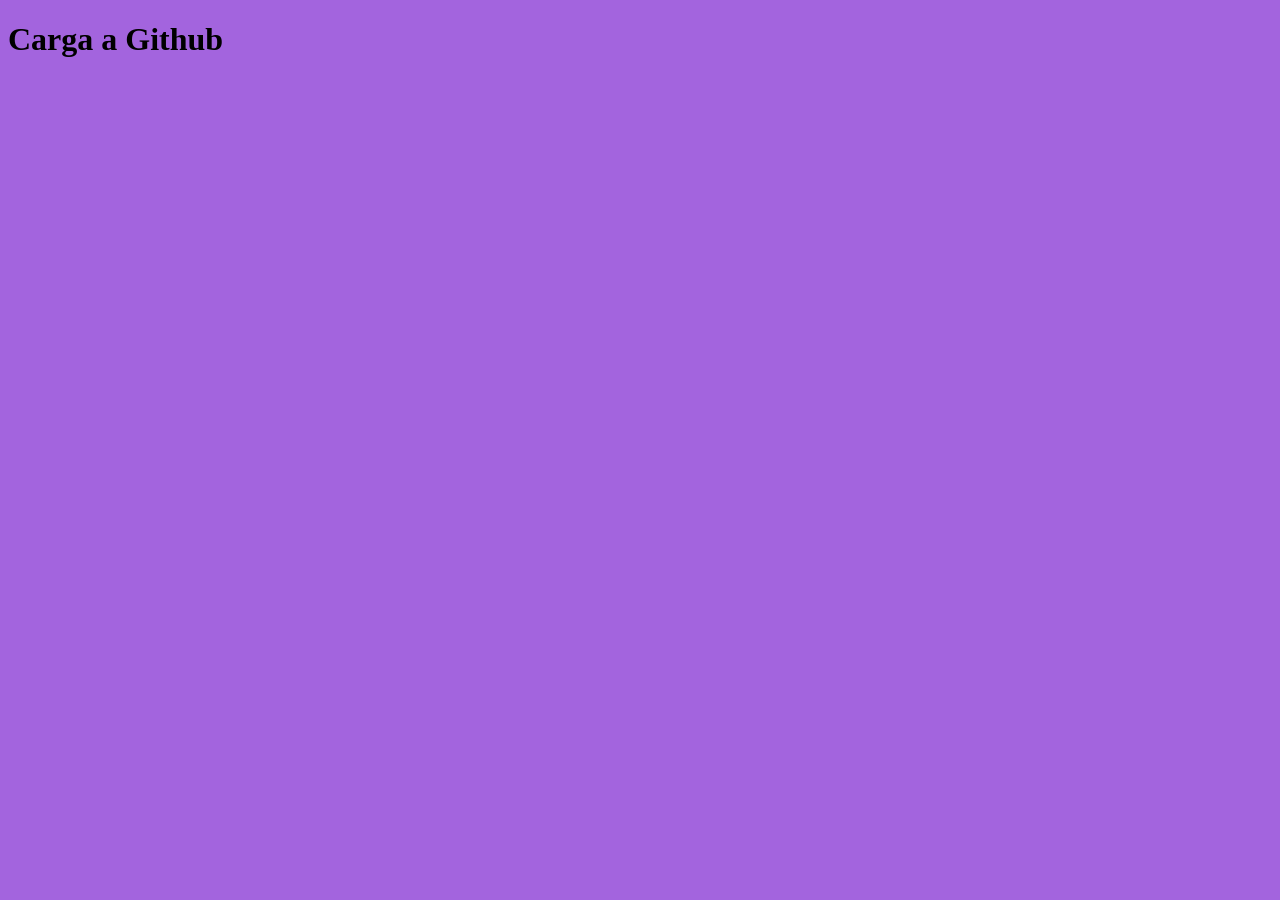
==== HOME.html @ ce2c6c72 "Primer carga" ====
<!DOCTYPE html>
<html lang="en">
<head>
    <meta charset="UTF-8">
    <meta name="viewport" content="width=device-width, initial-scale=1.0">
    <title>Subida a GH</title>
    <link rel="stylesheet" href="style.css">
</head>
<body>
    <h1>Carga a Github</h1>
</body>
</html>
---- style.css ----
body{
    background-color: rgb(163, 100, 222)
}
h1{
    color: black ;
 }
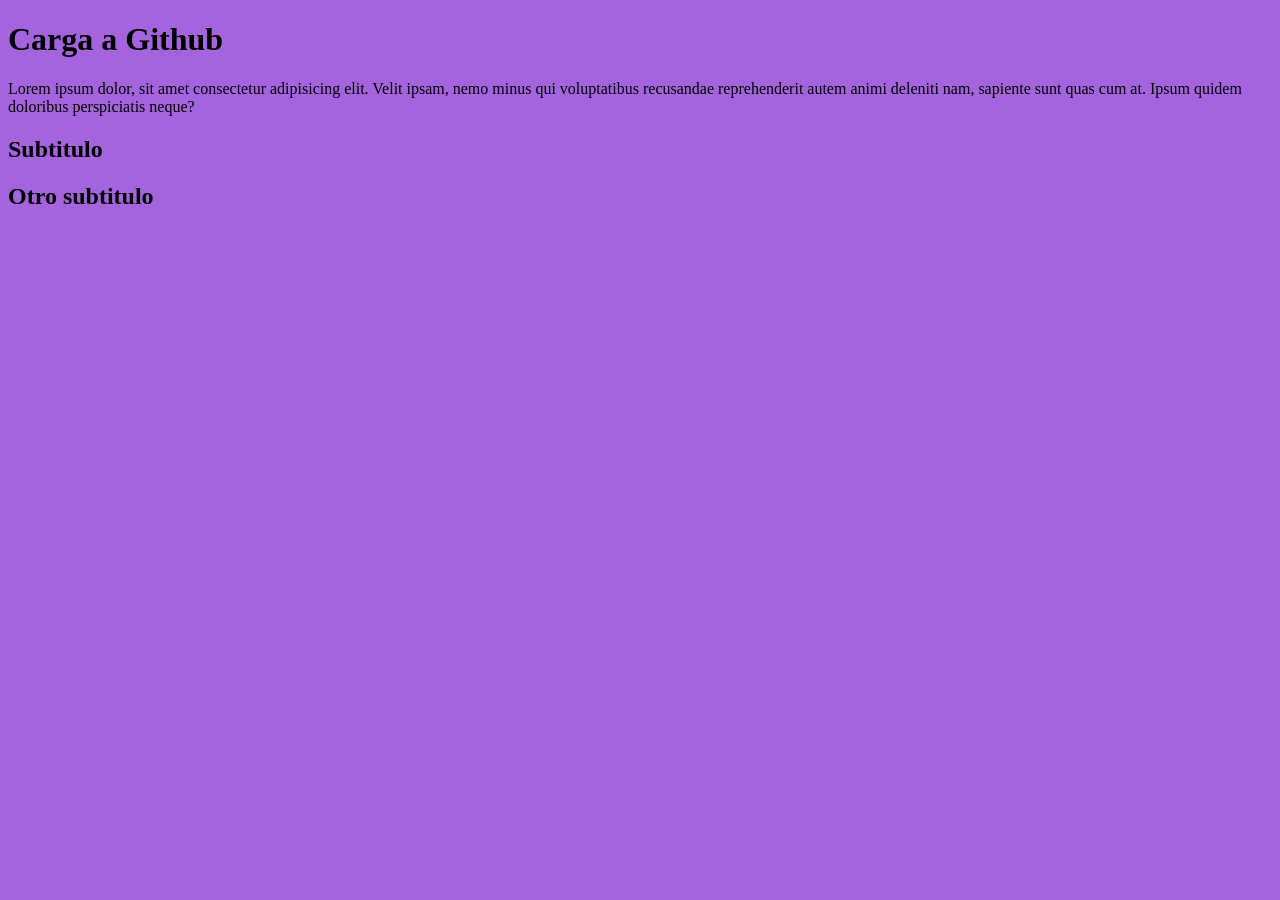
==== commit 319d46fb: "Creacion de otra pagina y contenido" ====
--- a/HOME.html
+++ b/HOME.html
@@ -8,5 +8,10 @@
 </head>
 <body>
     <h1>Carga a Github</h1>
+    <p>Lorem ipsum dolor, sit amet consectetur adipisicing elit. Velit ipsam, nemo minus qui voluptatibus recusandae reprehenderit autem animi deleniti nam, sapiente sunt quas cum at. Ipsum quidem doloribus perspiciatis neque?</p>
+
+
+    <h2>Subtitulo</h2>
+    <h2>Otro subtitulo</h2>
 </body>
 </html>
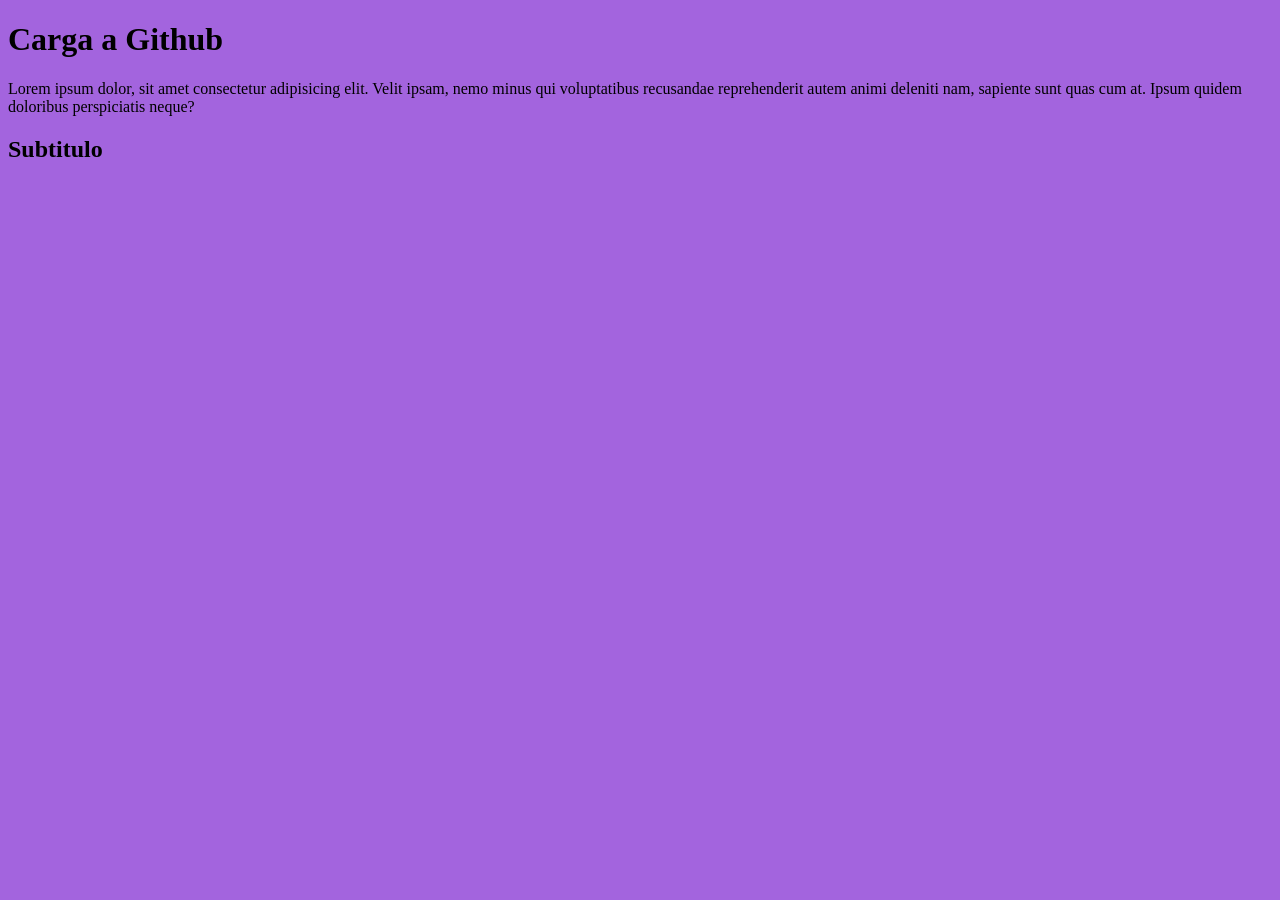
==== commit 24bd7274: "quitar otro sub" ====
--- a/HOME.html
+++ b/HOME.html
@@ -12,6 +12,5 @@
 
 
     <h2>Subtitulo</h2>
-    <h2>Otro subtitulo</h2>
 </body>
 </html>
